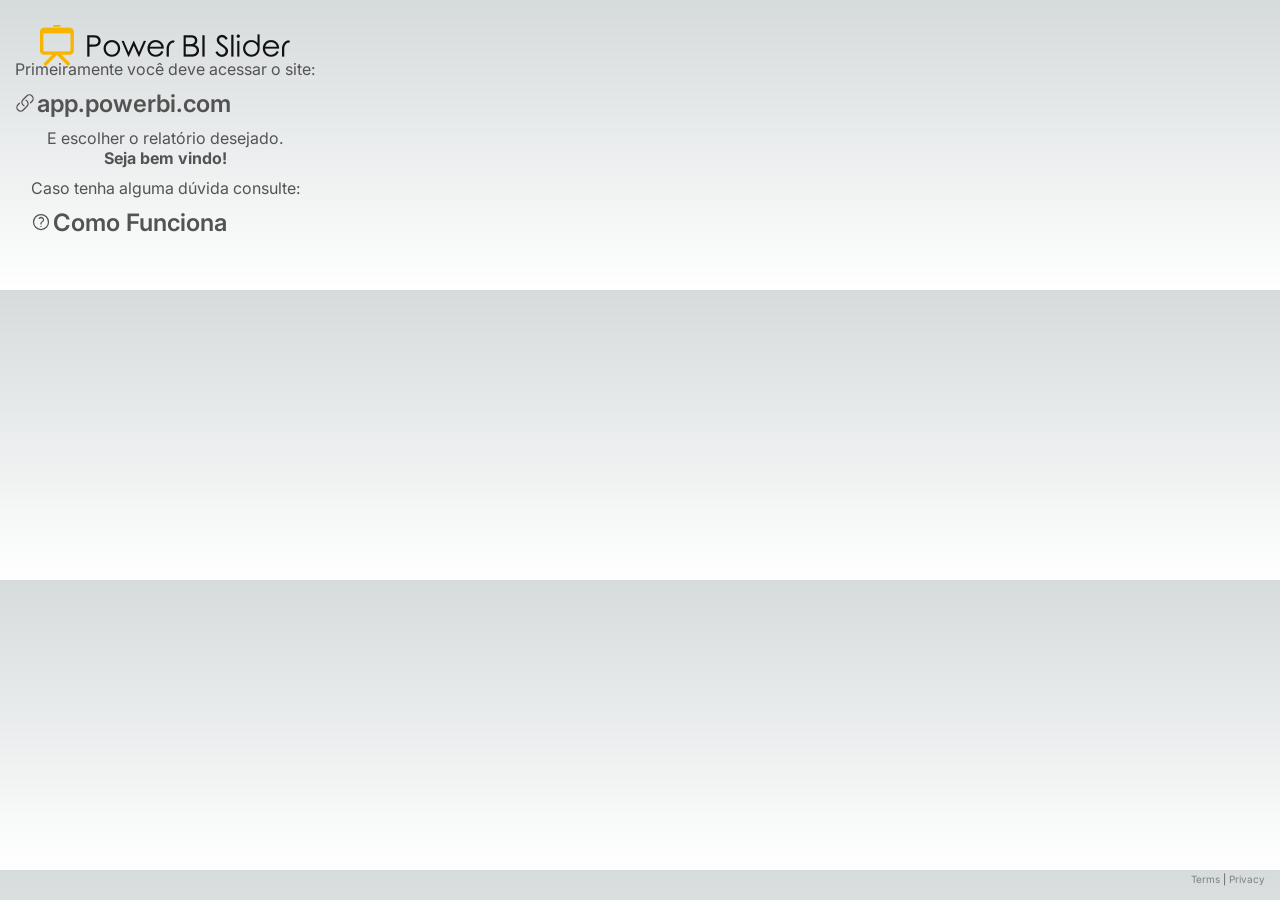
==== index.html @ 6b0995e7 "first commit" ====
<!DOCTYPE html>
<html>
  <head>
    <meta http-equiv="Content-Type" content="text/html; charset=UTF-8" />
    <meta charset="UTF-8" />
    <title>Power BI Slider</title>
    <link rel="stylesheet" href="style.css" />
    <link
      href="https://fonts.googleapis.com/css?family=Inter"
      rel="stylesheet"
    />
  </head>
  <body>
    <header>
      <img src="img/pbs-logo.png" width="250px" />
    </header>
    <main>
      <div id="disabledMessage" class="main">
        <div>Primeiramente você deve acessar o site:</div>
        <a class="link" href="https://app.powerbi.com" target="_blank">
          <svg
            xmlns="http://www.w3.org/2000/svg"
            fill="none"
            viewBox="0 0 24 24"
            stroke-width="1.5"
            stroke="currentColor"
            class="size-6"
            width="20"
          >
            <path
              stroke-linecap="round"
              stroke-linejoin="round"
              d="M13.19 8.688a4.5 4.5 0 0 1 1.242 7.244l-4.5 4.5a4.5 4.5 0 0 1-6.364-6.364l1.757-1.757m13.35-.622 1.757-1.757a4.5 4.5 0 0 0-6.364-6.364l-4.5 4.5a4.5 4.5 0 0 0 1.242 7.244"
            />
          </svg>
          <span>app.powerbi.com</span>
        </a>
        <div>E escolher o relatório desejado.</div>
      </div>
      <div id="pbSliderMessage" class="main">
        <strong>Seja bem vindo!</strong>
        <div>Caso tenha alguma dúvida consulte:</div>
        <a
          class="link"
          href="https://www.powerbislider.com/hello"
          target="_blank"
        >
          <svg
            xmlns="http://www.w3.org/2000/svg"
            fill="none"
            viewBox="0 0 24 24"
            stroke-width="1.5"
            stroke="currentColor"
            class="size-6"
            width="20"
          >
            <path
              stroke-linecap="round"
              stroke-linejoin="round"
              d="M9.879 7.519c1.171-1.025 3.071-1.025 4.242 0 1.172 1.025 1.172 2.687 0 3.712-.203.179-.43.326-.67.442-.745.361-1.45.999-1.45 1.827v.75M21 12a9 9 0 1 1-18 0 9 9 0 0 1 18 0Zm-9 5.25h.008v.008H12v-.008Z"
            />
          </svg>
          <span>Como Funciona</span>
        </a>
      </div>
    </main>
    <footer>
      <a href="https://powerbislider.com/terms" target="_blank">Terms</a> |
      <a href="https://powerbislider.com/privacy" target="_blank">Privacy</a>
    </footer>
    <!-- <button id="logUrl">Log URL</button>
  <button id="configBtn" disabled>Configurar apresentação</button> -->
    <script src="popup.js"></script>
  </body>
</html>
---- style.css ----
@import url('https://fonts.googleapis.com/css2?family=Inter:wght@400;700&display=swap');

:root {
  --foreground-rgb: 0, 0, 0;
  --background-start-rgb: 214, 219, 220;
  --background-end-rgb: 255, 255, 255;
}

@media (prefers-color-scheme: dark) {
  :root {
    --foreground-rgb: 255, 255, 255;
    --background-start-rgb: 0, 0, 0;
    --background-end-rgb: 0, 0, 0;
  }
}

body {
  width: 300px;
  height: 250px;
  padding: 15px;
  padding-top: 25px;
  color: rgb(83, 83, 83);
  background: linear-gradient(
    to bottom,
    transparent,
    rgb(var(--background-end-rgb))
  )
  rgb(var(--background-start-rgb));    
  font-family: 'Inter', sans-serif;
  margin: 0;
  display: flex;
  flex-direction: column;
  justify-content: center;
  align-items: center;
}

header {
  text-align: center;
  width: 100%;
}

main {
  flex: 1;
  display: flex;
  flex-direction: column;
  justify-content: center;
  align-items: center;
  text-align: center;    
  margin-top: -50px;
}

.main {  
  display: flex;
  flex-direction: column;
  gap: 10px;  
}

footer {
  width: 100%;
  text-align: right;
  font-size: x-small;
  position: absolute;
  bottom: 15px;
  right: 15px;
}

footer a {
  text-decoration: none;    
  color: grey;    
}

.link {
  text-decoration: none;    
  color: rgb(83, 83, 83); 
  font-size: x-large;   
  font-weight: 600;   
  display: flex; 
  align-items: center; 
  gap: 2px;
}
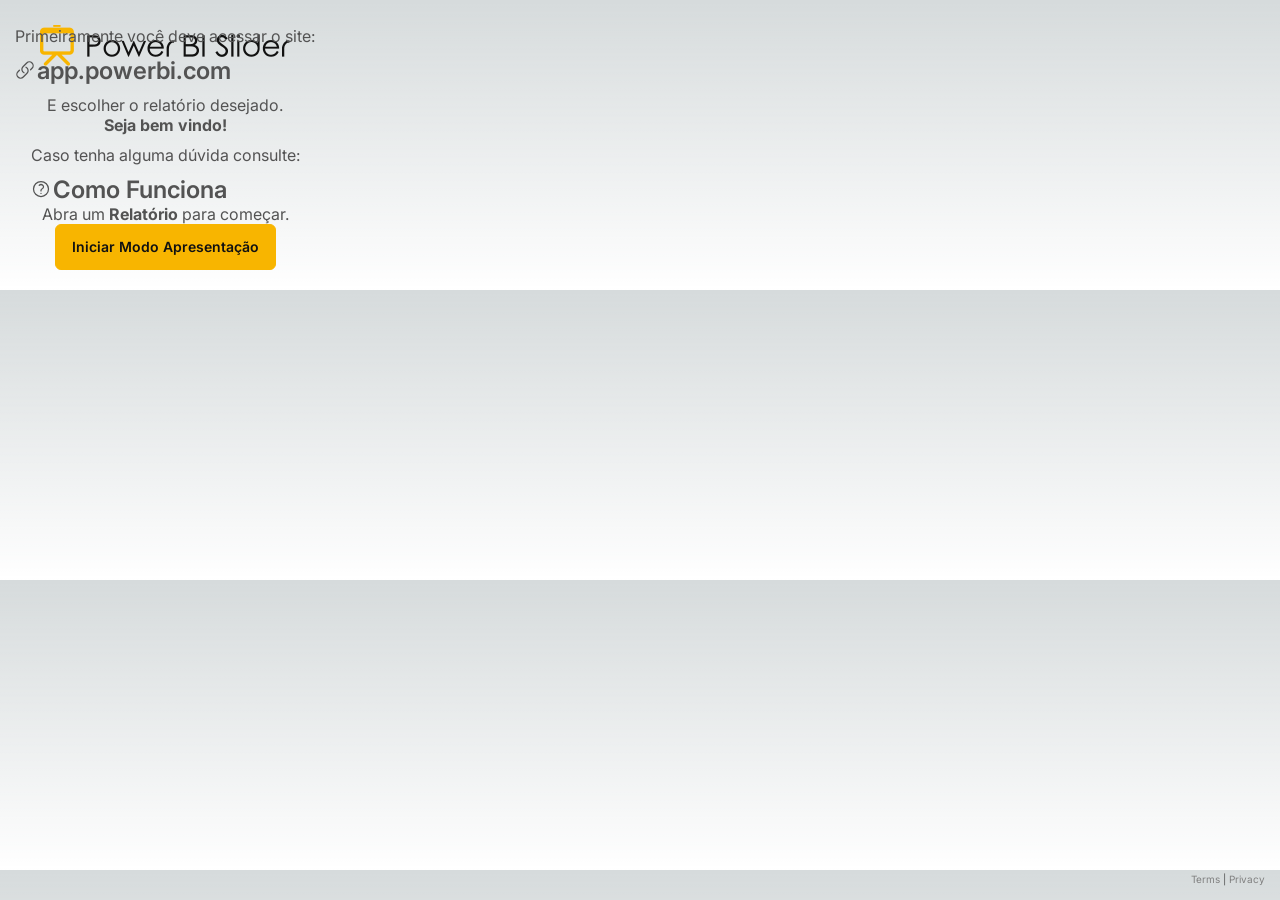
==== commit e2ca8ee2: "logic ok, starting translating" ====
--- a/index.html
+++ b/index.html
@@ -63,6 +63,12 @@
           <span>Como Funciona</span>
         </a>
       </div>
+      <div id="pbServiceMessage" class="main">        
+        <div>Abra um <strong style="font-size: medium;">Relatório</strong> para começar.</div>        
+      </div>
+      <div id="actionButton" class="main">        
+        <button class="btn btn-primary">Iniciar Modo Apresentação</button>        
+      </div>
     </main>
     <footer>
       <a href="https://powerbislider.com/terms" target="_blank">Terms</a> |
--- a/style.css
+++ b/style.css
@@ -4,6 +4,7 @@
   --foreground-rgb: 0, 0, 0;
   --background-start-rgb: 214, 219, 220;
   --background-end-rgb: 255, 255, 255;
+  --p: 0.813928 0.167849 81.655637;
 }
 
 @media (prefers-color-scheme: dark) {
@@ -77,4 +78,54 @@
   display: flex; 
   align-items: center; 
   gap: 2px;
-}+}
+
+/* Estilos gerais para o botão */
+.btn {
+  display: inline-block;
+  font-weight: 600;
+  text-align: center;
+  white-space: nowrap;
+  vertical-align: middle;
+  user-select: none;
+  border: 1px solid transparent;
+  padding: 0.5rem 1rem;
+  font-size: .875rem;
+  line-height: 2em;
+  border-radius: 0.375rem;
+  transition: color 0.15s ease-in-out, background-color 0.15s ease-in-out, border-color 0.15s ease-in-out, box-shadow 0.15s ease-in-out;
+  cursor: pointer;
+  font-family: inherit;
+  
+  box-shadow: 0 0 0 0 #f8b500;  
+  -webkit-animation: pulse 1.25s infinite cubic-bezier(0.66, 0, 0, 1);
+  -moz-animation: pulse 1.25s infinite cubic-bezier(0.66, 0, 0, 1);
+  -ms-animation: pulse 1.25s infinite cubic-bezier(0.66, 0, 0, 1);
+  animation: pulse 1.25s infinite cubic-bezier(0.66, 0, 0, 1);
+}
+
+/* Estilos específicos para btn-primary */
+.btn-primary {
+  color: #111111;
+  background-color: #f8b500; /* Ajuste para a cor desejada */
+  border-color: #f8b500; /* Ajuste para a cor desejada */
+}
+
+.btn-primary:hover {
+  color: #111111;
+  background-color: #d6a00a; /* Ajuste para a cor desejada */
+  border-color: #d6a00a; /* Ajuste para a cor desejada */
+}
+
+/* Foco e estado ativo */
+.btn:focus, .btn-primary:focus {
+  outline: 0;
+  box-shadow: 0 0 0 0.2rem rgba(72, 85, 99, 0.5);
+}
+
+/* Animation */
+
+@-webkit-keyframes pulse {to {box-shadow: 0 0 0 35px rgba(232, 76, 61, 0);}}
+@-moz-keyframes pulse {to {box-shadow: 0 0 0 35px rgba(232, 76, 61, 0);}}
+@-ms-keyframes pulse {to {box-shadow: 0 0 0 35px rgba(232, 76, 61, 0);}}
+@keyframes pulse {to {box-shadow: 0 0 0 35px rgba(232, 76, 61, 0);}}
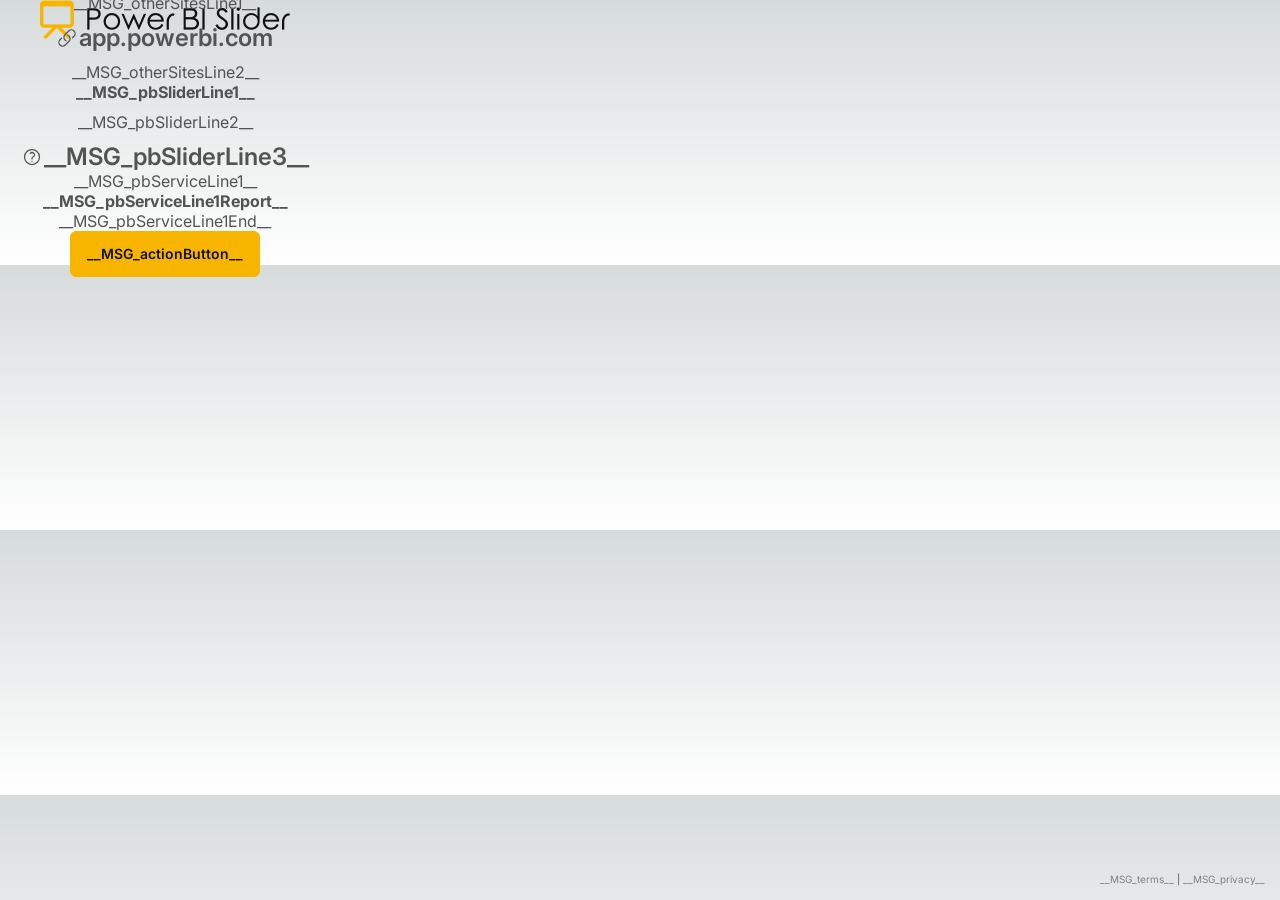
==== commit 0975eb3a: "translations ok" ====
--- a/index.html
+++ b/index.html
@@ -16,7 +16,7 @@
     </header>
     <main>
       <div id="disabledMessage" class="main">
-        <div>Primeiramente você deve acessar o site:</div>
+        <div>__MSG_otherSitesLine1__</div>
         <a class="link" href="https://app.powerbi.com" target="_blank">
           <svg
             xmlns="http://www.w3.org/2000/svg"
@@ -35,11 +35,11 @@
           </svg>
           <span>app.powerbi.com</span>
         </a>
-        <div>E escolher o relatório desejado.</div>
+        <div>__MSG_otherSitesLine2__</div>
       </div>
       <div id="pbSliderMessage" class="main">
-        <strong>Seja bem vindo!</strong>
-        <div>Caso tenha alguma dúvida consulte:</div>
+        <strong>__MSG_pbSliderLine1__</strong>
+        <div>__MSG_pbSliderLine2__</div>
         <a
           class="link"
           href="https://www.powerbislider.com/hello"
@@ -60,19 +60,19 @@
               d="M9.879 7.519c1.171-1.025 3.071-1.025 4.242 0 1.172 1.025 1.172 2.687 0 3.712-.203.179-.43.326-.67.442-.745.361-1.45.999-1.45 1.827v.75M21 12a9 9 0 1 1-18 0 9 9 0 0 1 18 0Zm-9 5.25h.008v.008H12v-.008Z"
             />
           </svg>
-          <span>Como Funciona</span>
+          <span>__MSG_pbSliderLine3__</span>
         </a>
       </div>
       <div id="pbServiceMessage" class="main">        
-        <div>Abra um <strong style="font-size: medium;">Relatório</strong> para começar.</div>        
+        <div>__MSG_pbServiceLine1__ <strong style="font-size: medium;">__MSG_pbServiceLine1Report__</strong> __MSG_pbServiceLine1End__</div>        
       </div>
       <div id="actionButton" class="main">        
-        <button class="btn btn-primary">Iniciar Modo Apresentação</button>        
+        <button class="btn btn-primary">__MSG_actionButton__</button>        
       </div>
     </main>
     <footer>
-      <a href="https://powerbislider.com/terms" target="_blank">Terms</a> |
-      <a href="https://powerbislider.com/privacy" target="_blank">Privacy</a>
+      <a href="https://powerbislider.com/terms" target="_blank">__MSG_terms__</a> |
+      <a href="https://powerbislider.com/privacy" target="_blank">__MSG_privacy__</a>
     </footer>
     <!-- <button id="logUrl">Log URL</button>
   <button id="configBtn" disabled>Configurar apresentação</button> -->
--- a/style.css
+++ b/style.css
@@ -17,7 +17,7 @@
 
 body {
   width: 300px;
-  height: 250px;
+  height: 225px;
   padding: 15px;
   padding-top: 25px;
   color: rgb(83, 83, 83);
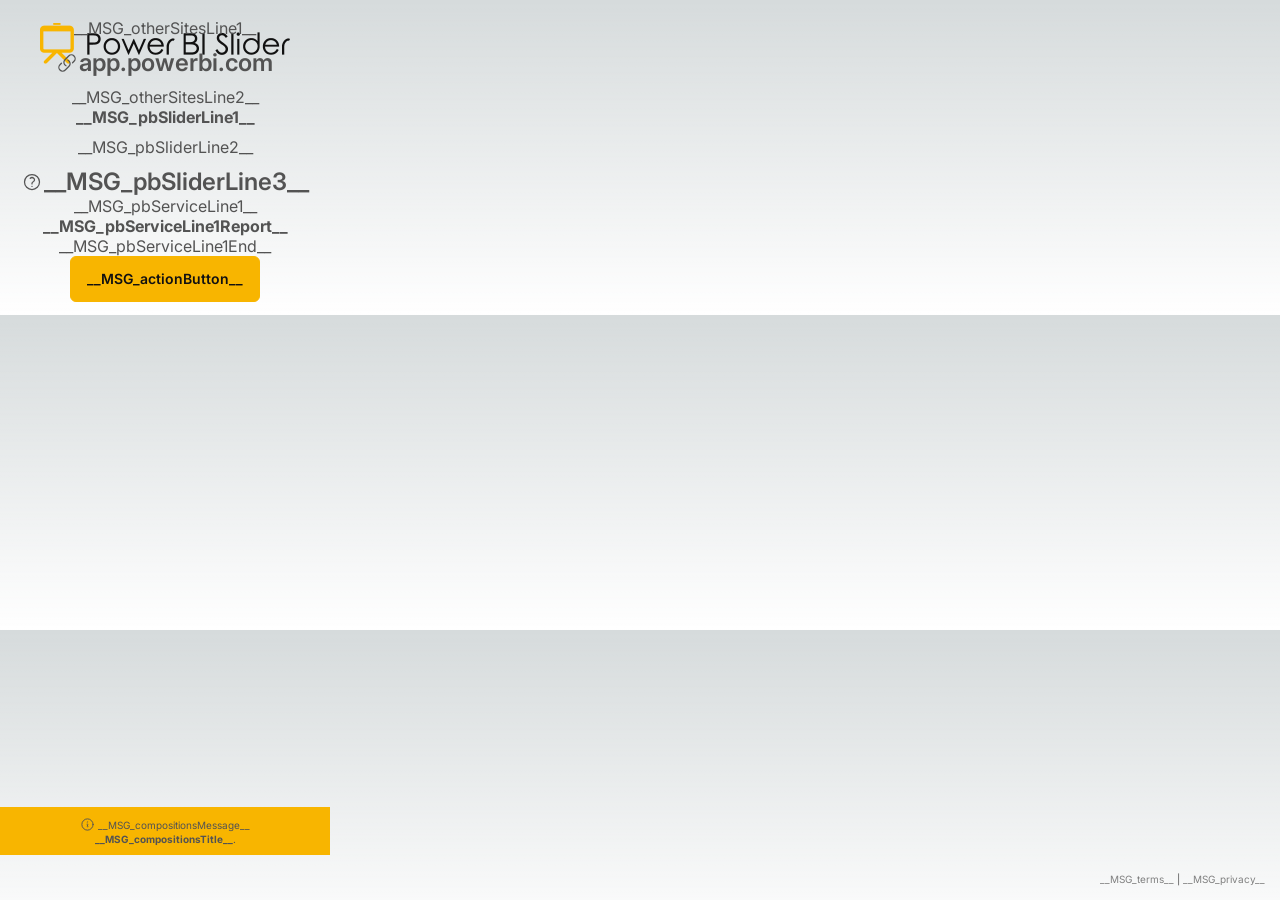
==== commit e11d3347: "add compositions feature with localized messages and updated UI" ====
--- a/index.html
+++ b/index.html
@@ -69,6 +69,17 @@
       <div id="actionButton" class="main">        
         <button class="btn btn-primary">__MSG_actionButton__</button>        
       </div>
+      <div id="compositionMessage" class="main">                
+        <div>
+          <svg style="vertical-align: middle;" xmlns="http://www.w3.org/2000/svg" fill="none" viewBox="0 0 24 24" stroke-width="1.5" stroke="currentColor" class="size-6" width="15">
+            <path stroke-linecap="round" stroke-linejoin="round" d="m11.25 11.25.041-.02a.75.75 0 0 1 1.063.852l-.708 2.836a.75.75 0 0 0 1.063.853l.041-.021M21 12a9 9 0 1 1-18 0 9 9 0 0 1 18 0Zm-9-3.75h.008v.008H12V8.25Z" />
+          </svg>
+          <span style="vertical-align: middle;">
+            __MSG_compositionsMessage__ 
+            <strong><a href="https://powerbislider.com/home/composition" target="_blank">__MSG_compositionsTitle__</a></strong>.
+          </span>        
+        </div>        
+      </div>
     </main>
     <footer>
       <a href="https://powerbislider.com/terms" target="_blank">__MSG_terms__</a> |
--- a/style.css
+++ b/style.css
@@ -7,17 +7,9 @@
   --p: 0.813928 0.167849 81.655637;
 }
 
-@media (prefers-color-scheme: dark) {
-  :root {
-    --foreground-rgb: 255, 255, 255;
-    --background-start-rgb: 0, 0, 0;
-    --background-end-rgb: 0, 0, 0;
-  }
-}
-
 body {
   width: 300px;
-  height: 225px;
+  height: 275px;
   padding: 15px;
   padding-top: 25px;
   color: rgb(83, 83, 83);
@@ -54,6 +46,22 @@
   display: flex;
   flex-direction: column;
   gap: 10px;  
+}
+
+#compositionMessage {
+  text-decoration: none;  
+  display: flex;
+  align-items: center;
+  font-size: x-small;
+  position: absolute;
+  bottom: 45px;
+  background-color: #f8b500;  
+  padding: 1.0em;
+}
+
+#compositionMessage a {
+  text-decoration: none;  
+  color: rgb(83, 83, 83);  
 }
 
 footer {
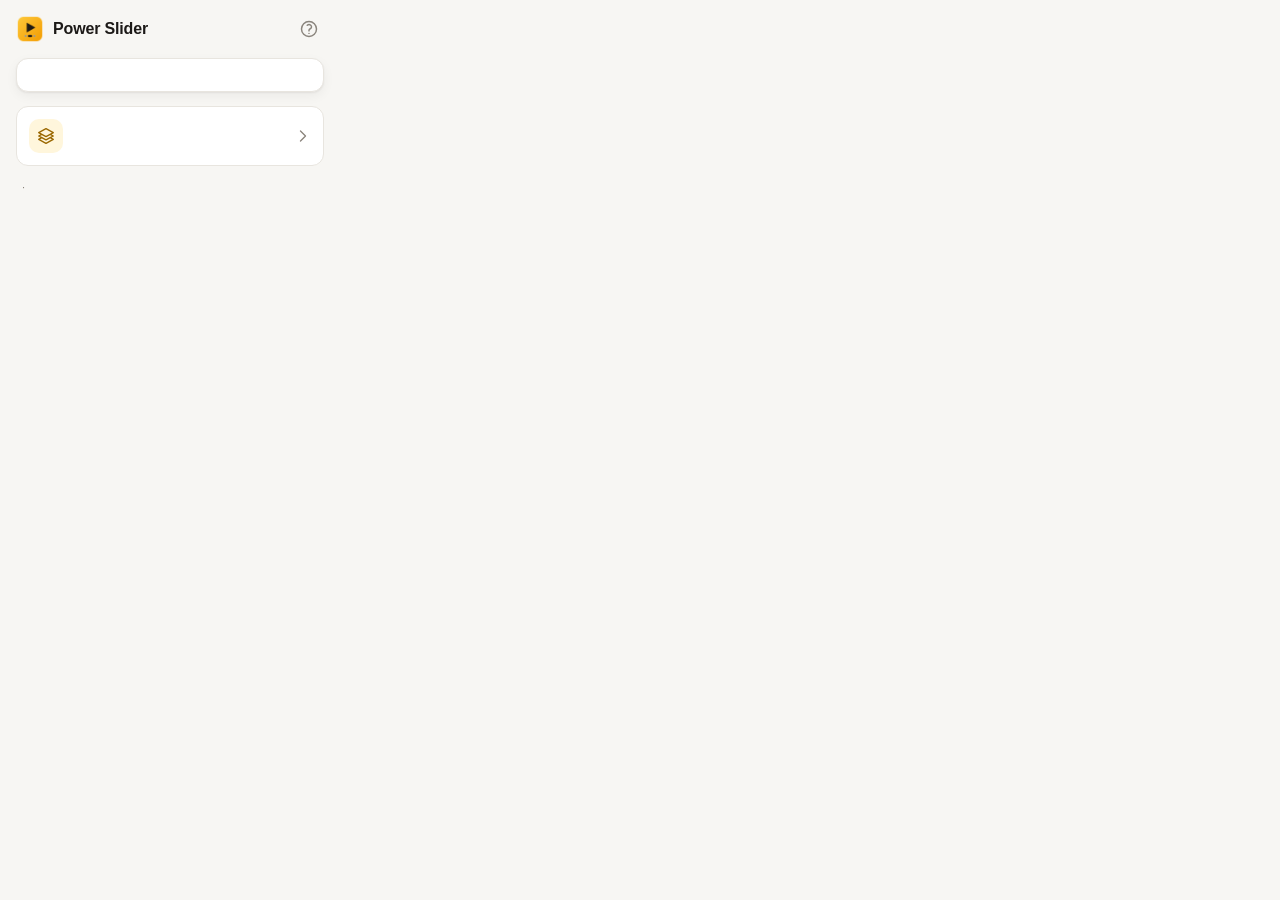
==== commit 555bf220: "Rebrand to Power Slider 2.0.0 with redesigned popup and new features The Chrome Web Store blocked "P" ====
--- a/index.html
+++ b/index.html
@@ -1,92 +1,151 @@
 <!DOCTYPE html>
 <html>
   <head>
-    <meta http-equiv="Content-Type" content="text/html; charset=UTF-8" />
     <meta charset="UTF-8" />
-    <title>Power BI Slider</title>
+    <title>Power Slider</title>
     <link rel="stylesheet" href="style.css" />
-    <link
-      href="https://fonts.googleapis.com/css?family=Inter"
-      rel="stylesheet"
-    />
   </head>
   <body>
-    <header>
-      <img src="img/pbs-logo.png" width="250px" />
+    <header class="topbar">
+      <a class="brand" data-link="home">
+        <img src="img/icon_enabled_128.png" alt="" width="28" height="28" />
+        <span>Power Slider</span>
+      </a>
+      <a class="icon-button" data-link="help" data-i18n-attr="aria-label:help">
+        <svg viewBox="0 0 24 24" fill="none" stroke="currentColor" stroke-width="1.75" aria-hidden="true">
+          <path stroke-linecap="round" stroke-linejoin="round" d="M9.879 7.519c1.171-1.025 3.071-1.025 4.242 0 1.172 1.025 1.172 2.687 0 3.712-.203.179-.43.326-.67.442-.745.361-1.45.999-1.45 1.827v.75M21 12a9 9 0 1 1-18 0 9 9 0 0 1 18 0Zm-9 5.25h.008v.008H12v-.008Z" />
+        </svg>
+      </a>
     </header>
+
     <main>
-      <div id="disabledMessage" class="main">
-        <div>__MSG_otherSitesLine1__</div>
-        <a class="link" href="https://app.powerbi.com" target="_blank">
-          <svg
-            xmlns="http://www.w3.org/2000/svg"
-            fill="none"
-            viewBox="0 0 24 24"
-            stroke-width="1.5"
-            stroke="currentColor"
-            class="size-6"
-            width="20"
-          >
-            <path
-              stroke-linecap="round"
-              stroke-linejoin="round"
-              d="M13.19 8.688a4.5 4.5 0 0 1 1.242 7.244l-4.5 4.5a4.5 4.5 0 0 1-6.364-6.364l1.757-1.757m13.35-.622 1.757-1.757a4.5 4.5 0 0 0-6.364-6.364l-4.5 4.5a4.5 4.5 0 0 0 1.242 7.244"
-            />
+      <!-- Power BI report open: ready to present -->
+      <section class="view" data-view="report" hidden>
+        <div class="report-card">
+          <div class="report-icon" aria-hidden="true">
+            <svg viewBox="0 0 24 24" fill="none" stroke="currentColor" stroke-width="1.75">
+              <path stroke-linecap="round" stroke-linejoin="round" d="M3.75 3v11.25A2.25 2.25 0 0 0 6 16.5h2.25M3.75 3h-1.5m1.5 0h16.5m0 0h1.5m-1.5 0v11.25A2.25 2.25 0 0 1 18 16.5h-2.25m-7.5 0h7.5m-7.5 0-1 3m8.5-3 1 3m0 0 .5 1.5m-.5-1.5h-9.5m0 0-.5 1.5m.75-9 3-3 2.148 2.148A12.061 12.061 0 0 1 16.5 7.605" />
+            </svg>
+          </div>
+          <div class="report-text">
+            <p class="eyebrow"><span class="live-dot"></span><span data-i18n="reportDetected"></span></p>
+            <h1 id="reportName"></h1>
+            <p class="meta" id="myWorkspace" data-i18n="myWorkspace" hidden></p>
+          </div>
+        </div>
+        <button class="btn btn-primary" id="startButton">
+          <svg viewBox="0 0 24 24" fill="currentColor" aria-hidden="true">
+            <path d="M7 4.8v14.4a1 1 0 0 0 1.52.85l11.5-7.2a1 1 0 0 0 0-1.7L8.52 3.95A1 1 0 0 0 7 4.8Z" />
           </svg>
-          <span>app.powerbi.com</span>
+          <span data-i18n="actionButton"></span>
+        </button>
+        <div class="hint">
+          <p data-i18n="actionHint"></p>
+          <p id="shortcut" hidden><span data-i18n="shortcutLabel"></span> <kbd></kbd></p>
+        </div>
+      </section>
+
+      <!-- Report opened through a Power BI App -->
+      <section class="view" data-view="appReport" hidden>
+        <div class="empty">
+          <div class="empty-icon" aria-hidden="true">
+            <svg viewBox="0 0 24 24" fill="none" stroke="currentColor" stroke-width="1.75">
+              <path stroke-linecap="round" stroke-linejoin="round" d="M3.75 6A2.25 2.25 0 0 1 6 3.75h2.25A2.25 2.25 0 0 1 10.5 6v2.25a2.25 2.25 0 0 1-2.25 2.25H6a2.25 2.25 0 0 1-2.25-2.25V6ZM3.75 15.75A2.25 2.25 0 0 1 6 13.5h2.25a2.25 2.25 0 0 1 2.25 2.25V18a2.25 2.25 0 0 1-2.25 2.25H6A2.25 2.25 0 0 1 3.75 18v-2.25ZM13.5 6a2.25 2.25 0 0 1 2.25-2.25H18A2.25 2.25 0 0 1 20.25 6v2.25A2.25 2.25 0 0 1 18 10.5h-2.25a2.25 2.25 0 0 1-2.25-2.25V6ZM13.5 15.75a2.25 2.25 0 0 1 2.25-2.25H18a2.25 2.25 0 0 1 2.25 2.25V18A2.25 2.25 0 0 1 18 20.25h-2.25A2.25 2.25 0 0 1 13.5 18v-2.25Z" />
+            </svg>
+          </div>
+          <h1 data-i18n="appReportTitle"></h1>
+          <p data-i18n="appReportText"></p>
+        </div>
+      </section>
+
+      <!-- Power BI open, but not on a report -->
+      <section class="view" data-view="powerbi" hidden>
+        <div class="empty">
+          <div class="empty-icon" aria-hidden="true">
+            <svg viewBox="0 0 24 24" fill="none" stroke="currentColor" stroke-width="1.75">
+              <path stroke-linecap="round" stroke-linejoin="round" d="M19.5 14.25v-2.625a3.375 3.375 0 0 0-3.375-3.375h-1.5A1.125 1.125 0 0 1 13.5 7.125v-1.5a3.375 3.375 0 0 0-3.375-3.375H8.25m5.231 13.481L15 17.25m-4.5-15H5.625c-.621 0-1.125.504-1.125 1.125v16.5c0 .621.504 1.125 1.125 1.125h12.75c.621 0 1.125-.504 1.125-1.125V11.25a9 9 0 0 0-9-9Zm3.75 11.625a2.625 2.625 0 1 1-5.25 0 2.625 2.625 0 0 1 5.25 0Z" />
+            </svg>
+          </div>
+          <h1 data-i18n="openReportTitle"></h1>
+          <p data-i18n="openReportText"></p>
+        </div>
+      </section>
+
+      <!-- On the Power Slider site -->
+      <section class="view" data-view="slider" hidden>
+        <div class="empty">
+          <div class="empty-icon" aria-hidden="true">
+            <svg viewBox="0 0 24 24" fill="none" stroke="currentColor" stroke-width="1.75">
+              <path stroke-linecap="round" stroke-linejoin="round" d="M9.813 15.904 9 18.75l-.813-2.846a4.5 4.5 0 0 0-3.09-3.09L2.25 12l2.846-.813a4.5 4.5 0 0 0 3.09-3.09L9 5.25l.813 2.846a4.5 4.5 0 0 0 3.09 3.09L15.75 12l-2.846.813a4.5 4.5 0 0 0-3.09 3.09ZM18.259 8.715 18 9.75l-.259-1.035a3.375 3.375 0 0 0-2.455-2.456L14.25 6l1.036-.259a3.375 3.375 0 0 0 2.455-2.456L18 2.25l.259 1.035a3.375 3.375 0 0 0 2.456 2.456L21.75 6l-1.035.259a3.375 3.375 0 0 0-2.456 2.456Z" />
+            </svg>
+          </div>
+          <h1 data-i18n="welcomeTitle"></h1>
+          <p data-i18n="welcomeText"></p>
+        </div>
+        <a class="btn btn-secondary" data-link="help" data-i18n="howItWorks"></a>
+      </section>
+
+      <!-- Any other site: onboarding -->
+      <section class="view" data-view="other" hidden>
+        <h1 data-i18n="getStartedTitle"></h1>
+        <ol class="steps">
+          <li><span data-i18n="step1"></span></li>
+          <li><span data-i18n="step2"></span></li>
+          <li><span data-i18n="step3"></span></li>
+        </ol>
+        <a class="btn btn-primary" data-link="powerBi">
+          <span data-i18n="openPowerBi"></span>
+          <svg viewBox="0 0 24 24" fill="none" stroke="currentColor" stroke-width="2" aria-hidden="true">
+            <path stroke-linecap="round" stroke-linejoin="round" d="M13.5 6H5.25A2.25 2.25 0 0 0 3 8.25v10.5A2.25 2.25 0 0 0 5.25 21h10.5A2.25 2.25 0 0 0 18 18.75V10.5m-10.5 6L21 3m0 0h-5.25M21 3v5.25" />
+          </svg>
         </a>
-        <div>__MSG_otherSitesLine2__</div>
+      </section>
+    </main>
+
+    <section class="recents" id="recents" hidden>
+      <div class="recents-head">
+        <h2 data-i18n="recentTitle"></h2>
+        <button class="link-button" id="clearRecents" data-i18n="clearRecents"></button>
       </div>
-      <div id="pbSliderMessage" class="main">
-        <strong>__MSG_pbSliderLine1__</strong>
-        <div>__MSG_pbSliderLine2__</div>
-        <a
-          class="link"
-          href="https://www.powerbislider.com/hello"
-          target="_blank"
-        >
-          <svg
-            xmlns="http://www.w3.org/2000/svg"
-            fill="none"
-            viewBox="0 0 24 24"
-            stroke-width="1.5"
-            stroke="currentColor"
-            class="size-6"
-            width="20"
-          >
-            <path
-              stroke-linecap="round"
-              stroke-linejoin="round"
-              d="M9.879 7.519c1.171-1.025 3.071-1.025 4.242 0 1.172 1.025 1.172 2.687 0 3.712-.203.179-.43.326-.67.442-.745.361-1.45.999-1.45 1.827v.75M21 12a9 9 0 1 1-18 0 9 9 0 0 1 18 0Zm-9 5.25h.008v.008H12v-.008Z"
-            />
+      <ul id="recentList"></ul>
+    </section>
+    <template id="recentItem">
+      <li>
+        <button class="recent">
+          <svg viewBox="0 0 24 24" fill="currentColor" aria-hidden="true">
+            <path d="M7 4.8v14.4a1 1 0 0 0 1.52.85l11.5-7.2a1 1 0 0 0 0-1.7L8.52 3.95A1 1 0 0 0 7 4.8Z" />
           </svg>
-          <span>__MSG_pbSliderLine3__</span>
-        </a>
+          <span class="recent-name"></span>
+          <span class="recent-time"></span>
+        </button>
+      </li>
+    </template>
+
+    <a class="tip" data-link="compositions">
+      <div class="tip-icon" aria-hidden="true">
+        <svg viewBox="0 0 24 24" fill="none" stroke="currentColor" stroke-width="1.75">
+          <path stroke-linecap="round" stroke-linejoin="round" d="M6.429 9.75 2.25 12l4.179 2.25m0-4.5 5.571 3 5.571-3m-11.142 0L2.25 7.5 12 2.25l9.75 5.25-4.179 2.25m0 0L21.75 12l-4.179 2.25m0 0 4.179 2.25L12 21.75 2.25 16.5l4.179-2.25m11.142 0-5.571 3-5.571-3" />
+        </svg>
       </div>
-      <div id="pbServiceMessage" class="main">        
-        <div>__MSG_pbServiceLine1__ <strong style="font-size: medium;">__MSG_pbServiceLine1Report__</strong> __MSG_pbServiceLine1End__</div>        
+      <div>
+        <p data-i18n="compositionsMessage"></p>
+        <strong data-i18n="compositionsTitle"></strong>
       </div>
-      <div id="actionButton" class="main">        
-        <button class="btn btn-primary">__MSG_actionButton__</button>        
-      </div>
-      <div id="compositionMessage" class="main">                
-        <div>
-          <svg style="vertical-align: middle;" xmlns="http://www.w3.org/2000/svg" fill="none" viewBox="0 0 24 24" stroke-width="1.5" stroke="currentColor" class="size-6" width="15">
-            <path stroke-linecap="round" stroke-linejoin="round" d="m11.25 11.25.041-.02a.75.75 0 0 1 1.063.852l-.708 2.836a.75.75 0 0 0 1.063.853l.041-.021M21 12a9 9 0 1 1-18 0 9 9 0 0 1 18 0Zm-9-3.75h.008v.008H12V8.25Z" />
-          </svg>
-          <span style="vertical-align: middle;">
-            __MSG_compositionsMessage__ 
-            <strong><a href="https://powerbislider.com/home/composition" target="_blank">__MSG_compositionsTitle__</a></strong>.
-          </span>        
-        </div>        
-      </div>
-    </main>
+      <svg class="tip-arrow" viewBox="0 0 24 24" fill="none" stroke="currentColor" stroke-width="2" aria-hidden="true">
+        <path stroke-linecap="round" stroke-linejoin="round" d="m8.25 4.5 7.5 7.5-7.5 7.5" />
+      </svg>
+    </a>
+
     <footer>
-      <a href="https://powerbislider.com/terms" target="_blank">__MSG_terms__</a> |
-      <a href="https://powerbislider.com/privacy" target="_blank">__MSG_privacy__</a>
+      <nav>
+        <a data-link="terms" data-i18n="terms"></a>
+        <span aria-hidden="true">·</span>
+        <a data-link="privacy" data-i18n="privacy"></a>
+      </nav>
+      <span id="version"></span>
+      <p class="disclaimer" data-i18n="disclaimer"></p>
     </footer>
-    <!-- <button id="logUrl">Log URL</button>
-  <button id="configBtn" disabled>Configurar apresentação</button> -->
-    <script src="popup.js"></script>
+
+    <script type="module" src="popup.js"></script>
   </body>
 </html>
--- a/style.css
+++ b/style.css
@@ -1,139 +1,507 @@
-@import url('https://fonts.googleapis.com/css2?family=Inter:wght@400;700&display=swap');
-
 :root {
-  --foreground-rgb: 0, 0, 0;
-  --background-start-rgb: 214, 219, 220;
-  --background-end-rgb: 255, 255, 255;
-  --p: 0.813928 0.167849 81.655637;
+  --bg: #f7f6f3;
+  --surface: #ffffff;
+  --border: #e8e5df;
+  --ink: #1c1917;
+  --ink-soft: #57534e;
+  --ink-faint: #8a847c;
+  --accent: #f8b500;
+  --accent-hover: #ffc21a;
+  --accent-ink: #1f1a14;
+  --accent-wash: #fff6dc;
+  --accent-deep: #9a6700;
+  --success: #16a34a;
+  --radius: 12px;
+  --shadow: 0 1px 2px rgba(28, 25, 23, 0.06), 0 4px 12px rgba(28, 25, 23, 0.05);
+  --font: 'Segoe UI Variable Text', 'Segoe UI', -apple-system, BlinkMacSystemFont, Inter, Roboto, 'Helvetica Neue', sans-serif;
+}
+
+* {
+  box-sizing: border-box;
 }
 
 body {
-  width: 300px;
-  height: 275px;
-  padding: 15px;
-  padding-top: 25px;
-  color: rgb(83, 83, 83);
-  background: linear-gradient(
-    to bottom,
-    transparent,
-    rgb(var(--background-end-rgb))
-  )
-  rgb(var(--background-start-rgb));    
-  font-family: 'Inter', sans-serif;
+  width: 340px;
   margin: 0;
+  padding: 14px 16px 12px;
   display: flex;
   flex-direction: column;
+  gap: 14px;
+  font-family: var(--font);
+  font-size: 13px;
+  line-height: 1.45;
+  color: var(--ink-soft);
+  background: var(--bg);
+  -webkit-font-smoothing: antialiased;
+}
+
+h1,
+p {
+  margin: 0;
+}
+
+h1 {
+  font-size: 16px;
+  font-weight: 650;
+  line-height: 1.3;
+  color: var(--ink);
+}
+
+svg {
+  flex-shrink: 0;
+}
+
+[hidden] {
+  display: none !important;
+}
+
+a {
+  color: inherit;
+}
+
+:focus-visible {
+  outline: 2px solid var(--accent-deep);
+  outline-offset: 2px;
+}
+
+/* Header */
+
+.topbar {
+  display: flex;
+  align-items: center;
+  justify-content: space-between;
+}
+
+.brand {
+  display: flex;
+  align-items: center;
+  gap: 9px;
+  font-size: 16px;
+  font-weight: 700;
+  letter-spacing: -0.01em;
+  color: var(--ink);
+  text-decoration: none;
+}
+
+.brand img {
+  display: block;
+}
+
+.icon-button {
+  display: grid;
+  place-items: center;
+  width: 30px;
+  height: 30px;
+  border-radius: 8px;
+  color: var(--ink-faint);
+  transition: background-color 0.15s, color 0.15s;
+}
+
+.icon-button:hover {
+  background: rgba(28, 25, 23, 0.06);
+  color: var(--ink);
+}
+
+.icon-button svg {
+  width: 20px;
+  height: 20px;
+}
+
+/* Main card */
+
+main {
+  background: var(--surface);
+  border: 1px solid var(--border);
+  border-radius: var(--radius);
+  box-shadow: var(--shadow);
+  padding: 16px;
+}
+
+.view {
+  display: flex;
+  flex-direction: column;
+  gap: 14px;
+  animation: enter 0.25s ease-out;
+}
+
+@keyframes enter {
+  from {
+    opacity: 0;
+    transform: translateY(4px);
+  }
+}
+
+/* Report detected */
+
+.report-card {
+  display: flex;
+  gap: 12px;
+  align-items: flex-start;
+}
+
+.report-icon,
+.empty-icon,
+.tip-icon {
+  display: grid;
+  place-items: center;
+  border-radius: 10px;
+  background: var(--accent-wash);
+  color: var(--accent-deep);
+}
+
+.report-icon {
+  width: 42px;
+  height: 42px;
+}
+
+.report-icon svg {
+  width: 22px;
+  height: 22px;
+}
+
+.report-text {
+  min-width: 0;
+}
+
+.report-text h1 {
+  display: -webkit-box;
+  -webkit-line-clamp: 2;
+  -webkit-box-orient: vertical;
+  overflow: hidden;
+  overflow-wrap: anywhere;
+}
+
+.eyebrow {
+  display: flex;
+  align-items: center;
+  gap: 6px;
+  margin-bottom: 2px;
+  font-size: 11px;
+  font-weight: 600;
+  letter-spacing: 0.04em;
+  text-transform: uppercase;
+  color: var(--success);
+}
+
+.live-dot {
+  width: 7px;
+  height: 7px;
+  border-radius: 50%;
+  background: currentColor;
+  box-shadow: 0 0 0 0 rgba(22, 163, 74, 0.5);
+  animation: live 2s infinite;
+}
+
+@keyframes live {
+  70% {
+    box-shadow: 0 0 0 6px rgba(22, 163, 74, 0);
+  }
+  100% {
+    box-shadow: 0 0 0 0 rgba(22, 163, 74, 0);
+  }
+}
+
+.meta {
+  margin-top: 2px;
+  font-size: 12px;
+  color: var(--ink-faint);
+}
+
+.hint {
+  display: flex;
+  flex-direction: column;
+  gap: 6px;
+  font-size: 12px;
+  text-align: center;
+  color: var(--ink-faint);
+}
+
+kbd {
+  padding: 1px 6px;
+  border: 1px solid var(--border);
+  border-bottom-width: 2px;
+  border-radius: 5px;
+  background: var(--bg);
+  font-family: inherit;
+  font-size: 11px;
+  font-weight: 600;
+  color: var(--ink-soft);
+}
+
+/* Empty states */
+
+.empty {
+  display: flex;
+  flex-direction: column;
+  align-items: center;
+  gap: 6px;
+  text-align: center;
+}
+
+.empty-icon {
+  width: 44px;
+  height: 44px;
+  margin-bottom: 4px;
+}
+
+.empty-icon svg {
+  width: 24px;
+  height: 24px;
+}
+
+/* Onboarding steps */
+
+.steps {
+  list-style: none;
+  counter-reset: step;
+  margin: 0;
+  padding: 0;
+  display: flex;
+  flex-direction: column;
+  gap: 10px;
+}
+
+.steps li {
+  counter-increment: step;
+  display: flex;
+  align-items: center;
+  gap: 10px;
+  color: var(--ink);
+}
+
+.steps li::before {
+  content: counter(step);
+  display: grid;
+  place-items: center;
+  width: 24px;
+  height: 24px;
+  flex-shrink: 0;
+  border-radius: 50%;
+  background: var(--accent-wash);
+  color: var(--accent-deep);
+  font-size: 12px;
+  font-weight: 700;
+}
+
+/* Buttons */
+
+.btn {
+  display: flex;
+  align-items: center;
   justify-content: center;
-  align-items: center;
-}
-
-header {
-  text-align: center;
+  gap: 8px;
   width: 100%;
-}
-
-main {
+  padding: 11px 16px;
+  border: 1px solid transparent;
+  border-radius: 10px;
+  font: inherit;
+  font-size: 14px;
+  font-weight: 650;
+  text-decoration: none;
+  cursor: pointer;
+  transition: background-color 0.15s, box-shadow 0.15s, transform 0.1s;
+}
+
+.btn svg {
+  width: 16px;
+  height: 16px;
+}
+
+.btn:active {
+  transform: translateY(1px);
+}
+
+.btn-primary {
+  background: var(--accent);
+  color: var(--accent-ink);
+  box-shadow: 0 1px 0 rgba(255, 255, 255, 0.35) inset, 0 2px 8px rgba(248, 181, 0, 0.35);
+}
+
+.btn-primary:hover {
+  background: var(--accent-hover);
+  box-shadow: 0 1px 0 rgba(255, 255, 255, 0.35) inset, 0 4px 14px rgba(248, 181, 0, 0.45);
+}
+
+.btn-secondary {
+  background: var(--surface);
+  border-color: var(--border);
+  color: var(--ink);
+}
+
+.btn-secondary:hover {
+  background: var(--bg);
+}
+
+/* Recent presentations */
+
+.recents {
+  display: flex;
+  flex-direction: column;
+  gap: 6px;
+}
+
+.recents-head {
+  display: flex;
+  align-items: baseline;
+  justify-content: space-between;
+  padding: 0 4px;
+}
+
+.recents h2 {
+  margin: 0;
+  font-size: 11px;
+  font-weight: 600;
+  letter-spacing: 0.04em;
+  text-transform: uppercase;
+  color: var(--ink-faint);
+}
+
+.link-button {
+  padding: 0;
+  border: 0;
+  background: none;
+  font: inherit;
+  font-size: 11px;
+  color: var(--ink-faint);
+  cursor: pointer;
+}
+
+.link-button:hover {
+  color: var(--ink);
+  text-decoration: underline;
+}
+
+#recentList {
+  list-style: none;
+  margin: 0;
+  padding: 0;
+  overflow: hidden;
+  border: 1px solid var(--border);
+  border-radius: var(--radius);
+  background: var(--surface);
+}
+
+#recentList li + li {
+  border-top: 1px solid var(--border);
+}
+
+.recent {
+  display: flex;
+  align-items: center;
+  gap: 10px;
+  width: 100%;
+  padding: 9px 12px;
+  border: 0;
+  background: none;
+  font: inherit;
+  text-align: left;
+  color: var(--ink);
+  cursor: pointer;
+  transition: background-color 0.15s;
+}
+
+.recent:hover {
+  background: var(--accent-wash);
+}
+
+.recent svg {
+  width: 12px;
+  height: 12px;
+  color: var(--accent-deep);
+}
+
+.recent-name {
   flex: 1;
-  display: flex;
-  flex-direction: column;
-  justify-content: center;
-  align-items: center;
-  text-align: center;    
-  margin-top: -50px;
-}
-
-.main {  
-  display: flex;
-  flex-direction: column;
-  gap: 10px;  
-}
-
-#compositionMessage {
-  text-decoration: none;  
-  display: flex;
-  align-items: center;
-  font-size: x-small;
-  position: absolute;
-  bottom: 45px;
-  background-color: #f8b500;  
-  padding: 1.0em;
-}
-
-#compositionMessage a {
-  text-decoration: none;  
-  color: rgb(83, 83, 83);  
-}
+  min-width: 0;
+  overflow: hidden;
+  white-space: nowrap;
+  text-overflow: ellipsis;
+  font-weight: 500;
+}
+
+.recent-time {
+  flex-shrink: 0;
+  font-size: 11px;
+  color: var(--ink-faint);
+}
+
+/* Compositions tip */
+
+.tip {
+  display: flex;
+  align-items: center;
+  gap: 12px;
+  padding: 12px;
+  border: 1px solid var(--border);
+  border-radius: var(--radius);
+  background: var(--surface);
+  font-size: 12px;
+  text-decoration: none;
+  transition: border-color 0.15s, box-shadow 0.15s;
+}
+
+.tip:hover {
+  border-color: var(--accent);
+  box-shadow: var(--shadow);
+}
+
+.tip-icon {
+  width: 34px;
+  height: 34px;
+  flex-shrink: 0;
+}
+
+.tip-icon svg {
+  width: 18px;
+  height: 18px;
+}
+
+.tip strong {
+  color: var(--ink);
+  font-weight: 650;
+}
+
+.tip-arrow {
+  width: 16px;
+  height: 16px;
+  margin-left: auto;
+  color: var(--ink-faint);
+  transition: transform 0.15s;
+}
+
+.tip:hover .tip-arrow {
+  transform: translateX(2px);
+  color: var(--ink);
+}
+
+/* Footer */
 
 footer {
+  display: flex;
+  flex-wrap: wrap;
+  justify-content: space-between;
+  align-items: center;
+  gap: 2px 8px;
+  font-size: 11px;
+  color: var(--ink-faint);
+}
+
+footer nav {
+  display: flex;
+  gap: 6px;
+}
+
+footer a {
+  text-decoration: none;
+}
+
+footer a:hover {
+  color: var(--ink);
+  text-decoration: underline;
+}
+
+.disclaimer {
   width: 100%;
-  text-align: right;
-  font-size: x-small;
-  position: absolute;
-  bottom: 15px;
-  right: 15px;
-}
-
-footer a {
-  text-decoration: none;    
-  color: grey;    
-}
-
-.link {
-  text-decoration: none;    
-  color: rgb(83, 83, 83); 
-  font-size: x-large;   
-  font-weight: 600;   
-  display: flex; 
-  align-items: center; 
-  gap: 2px;
-}
-
-/* Estilos gerais para o botão */
-.btn {
-  display: inline-block;
-  font-weight: 600;
-  text-align: center;
-  white-space: nowrap;
-  vertical-align: middle;
-  user-select: none;
-  border: 1px solid transparent;
-  padding: 0.5rem 1rem;
-  font-size: .875rem;
-  line-height: 2em;
-  border-radius: 0.375rem;
-  transition: color 0.15s ease-in-out, background-color 0.15s ease-in-out, border-color 0.15s ease-in-out, box-shadow 0.15s ease-in-out;
-  cursor: pointer;
-  font-family: inherit;
-  
-  box-shadow: 0 0 0 0 #f8b500;  
-  -webkit-animation: pulse 1.25s infinite cubic-bezier(0.66, 0, 0, 1);
-  -moz-animation: pulse 1.25s infinite cubic-bezier(0.66, 0, 0, 1);
-  -ms-animation: pulse 1.25s infinite cubic-bezier(0.66, 0, 0, 1);
-  animation: pulse 1.25s infinite cubic-bezier(0.66, 0, 0, 1);
-}
-
-/* Estilos específicos para btn-primary */
-.btn-primary {
-  color: #111111;
-  background-color: #f8b500; /* Ajuste para a cor desejada */
-  border-color: #f8b500; /* Ajuste para a cor desejada */
-}
-
-.btn-primary:hover {
-  color: #111111;
-  background-color: #d6a00a; /* Ajuste para a cor desejada */
-  border-color: #d6a00a; /* Ajuste para a cor desejada */
-}
-
-/* Foco e estado ativo */
-.btn:focus, .btn-primary:focus {
-  outline: 0;
-  box-shadow: 0 0 0 0.2rem rgba(72, 85, 99, 0.5);
-}
-
-/* Animation */
-
-@-webkit-keyframes pulse {to {box-shadow: 0 0 0 35px rgba(232, 76, 61, 0);}}
-@-moz-keyframes pulse {to {box-shadow: 0 0 0 35px rgba(232, 76, 61, 0);}}
-@-ms-keyframes pulse {to {box-shadow: 0 0 0 35px rgba(232, 76, 61, 0);}}
-@keyframes pulse {to {box-shadow: 0 0 0 35px rgba(232, 76, 61, 0);}}
+  font-size: 10.5px;
+  opacity: 0.85;
+}
